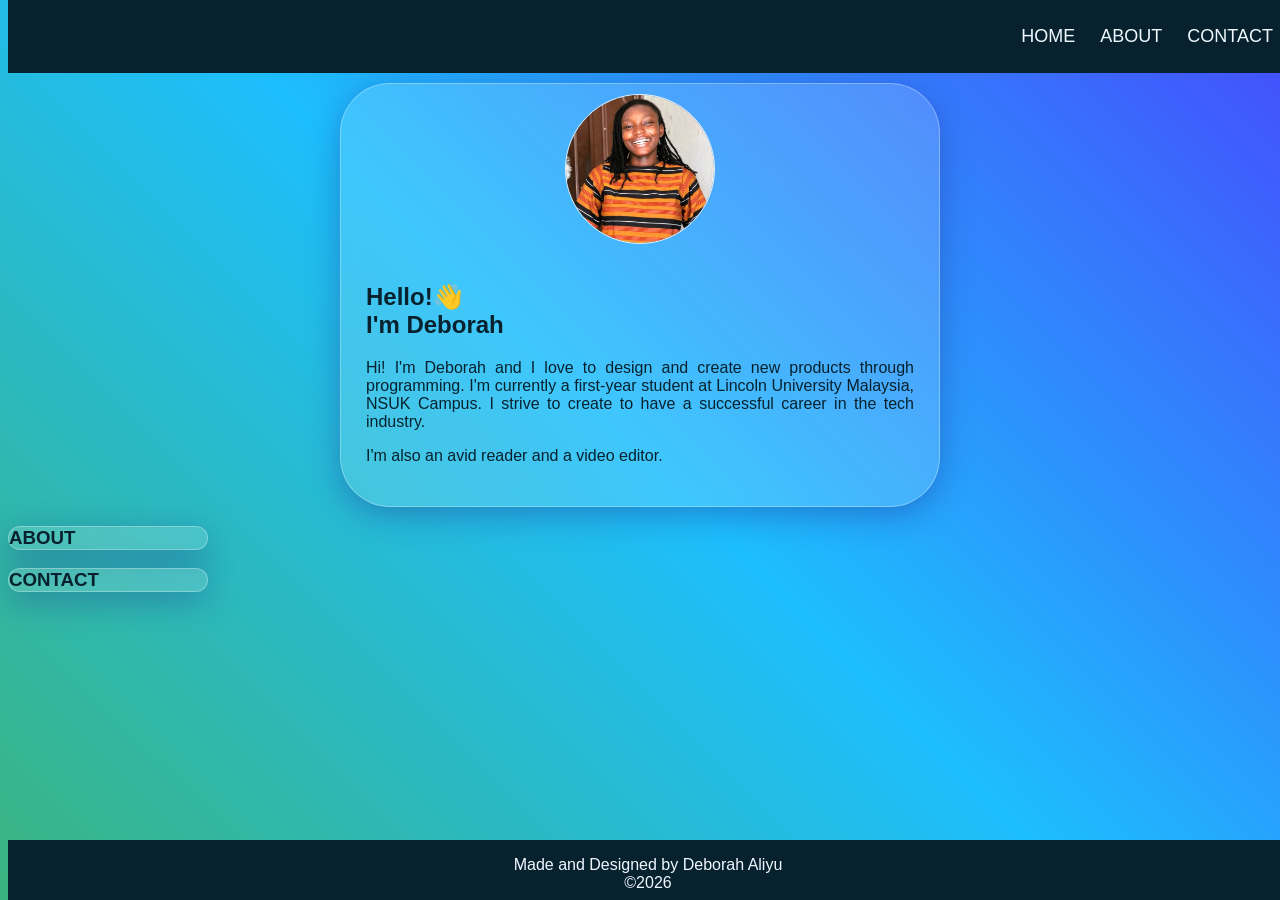
==== index.html @ 758a535a "Add files via upload" ====
<!doctype html>
<html lang="en">
  <head>
    <meta charset="UTF-8" />
    <meta name="viewport" content="width=device-width, initial-scale=1.0" />
    <title>Deborah Aliyu</title>
    <link href="style.css" rel="stylesheet" />
  </head>
  <body>
    <header>
      <nav>
        <ul class="menu">
          <li><a href="index.html">HOME</a></li>
          <li><a href="about.html">ABOUT</a></li>
          <li><a href="contact.html">CONTACT</a></li>
        </ul>
      </nav>
    </header>
    <main>
      <section class="hero">
        <div class="photo">
          <img
            src="deborah.jpeg"
            alt="photo-of-me"
            width="150px"
            height="150px"
            class="profile"
          />
        </div>
        <div class="info">
          <h1>Hello!👋 <br />I'm Deborah</h1>
          <p>
            Hi! I'm Deborah and I love to design and create new products through
            programming. I'm currently a first-year student at Lincoln
            University Malaysia, NSUK Campus. I strive to create to have a
            successful career in the tech industry.
          </p>
          <p>I'm also an avid reader and a video editor.</p>
        </div>
      </section>
      <section>
        <h3 class="box">ABOUT</h3>
        <h3 class="box">CONTACT</h3>
      </section>
    </main>
    <footer>
      Made and Designed by Deborah Aliyu<br />
      ©2026
    </footer>
  </body>
</html>
---- style.css ----
*, *::before, *::after{
    box-sizing: border-box;
}

body{
    display: flexbox;

    background-color: aliceblue;
    color: #07222e;
    font-family:'Gill Sans', 'Gill Sans MT', Calibri, 'Trebuchet MS', sans-serif;
    background: #3ab47f;
    background: linear-gradient(45deg, rgba(58, 180, 127, 1) 0%, rgba(29, 190, 253, 1) 50%, rgba(69, 75, 252, 1) 100%);
    background-repeat: no-repeat;
    background-size: cover;
    background-attachment: fixed;
    padding-top: 0;
    margin-top: 0;
    padding-bottom: 0;
    margin-bottom: 0;
    flex-grow: 1;
}

header{
    position: sticky;
    top: 0;
    z-index: 1000;
    width: 100%;
    padding-top: 0;
    margin-top: 0;
}

main{
    flex: 1;
}

.hero{
    text-align: center;
    background-color: rgba(255, 255, 255, 0.15);
    backdrop-filter: blur(10px);
    border-radius: 20px;
    border: 1px solid rgba(255, 255, 255, 0.3);
    box-shadow: 0 8px 32px 0 rgba(31, 38, 135, 0.37);
    max-width: 600px;
    justify-content: center;
    margin: auto;
    border-radius: 50px;
    padding: 10px;
    margin-top: 10px;
}

.profile{
    border: 1px solid #eee;
    border-radius: 75px;
    display: flexbox;
}

.info{
    display: flexbox;
    text-align: justify;
    padding: 15px;
}

nav{
    display: flex;
    justify-content: flex-end;
    align-items: center;
    background:#07222e;
    width: 100vw;
    color: aliceblue;
    padding-top: 0;
    margin-top: 0;
}

.menu {
    display: flex;
    gap: 25px;
    list-style: none;
    padding: 10px;
    padding-right: 15px;

}

.menu li a {
    text-decoration: none;
    color: aliceblue;
    font-size: 18px;
    transition: rgb(104, 154, 196) 0.3s ease;
}

.box{
    display: flex;
    text-align: center;
    background-color: rgba(255, 255, 255, 0.15);
    backdrop-filter: blur(10px);
    border-radius: 20px;
    border: 1px solid rgba(255, 255, 255, 0.3);
    box-shadow: 0 8px 32px 0 rgba(31, 38, 135, 0.37);
    max-width: 200px;
    max-height: 200px;
}

footer{
    display: flex;
    justify-content: center;
    align-content: baseline;
    background-color: #07222e;
    color: aliceblue;
    padding: 1rem;
    text-align: center;
    position:fixed;
    bottom: 0;
    width: 100%;
    height: 60px;
    padding-bottom: 0;
    margin-bottom: 0;
    flex-grow: 1;
}

/*About page styling*/
.skills{
    text-align: center;
    background-color: rgba(255, 255, 255, 0.15);
    backdrop-filter: blur(10px);
    border-radius: 20px;
    border: 1px solid rgba(255, 255, 255, 0.3);
    box-shadow: 0 8px 32px 0 rgba(31, 38, 135, 0.37);
    max-width: 600px;
    justify-content: center;
    margin: auto;
    border-radius: 50px;
    padding: 10px;
    margin-top: 10px;
}


/*Contact page styling*/
.contact{
    text-align: center;
    background-color: rgba(255, 255, 255, 0.15);
    backdrop-filter: blur(10px);
    border-radius: 20px;
    border: 1px solid rgba(255, 255, 255, 0.3);
    box-shadow: 0 8px 32px 0 rgba(31, 38, 135, 0.37);
    max-width: 600px;
    justify-content: center;
    margin: auto;
    border-radius: 50px;
    padding: 10px;
    margin-top: 10px;
}

button {
    border: 1px solid #eee;
    display: grid;
    place-items: center;
    padding: 8px;
    color: white;
    background-color: rgb(104, 154, 196);
    text-align: center;
    cursor: pointer;
    border-radius: 35px;
}

button a{
    text-decoration: none;
    color: aliceblue;
}
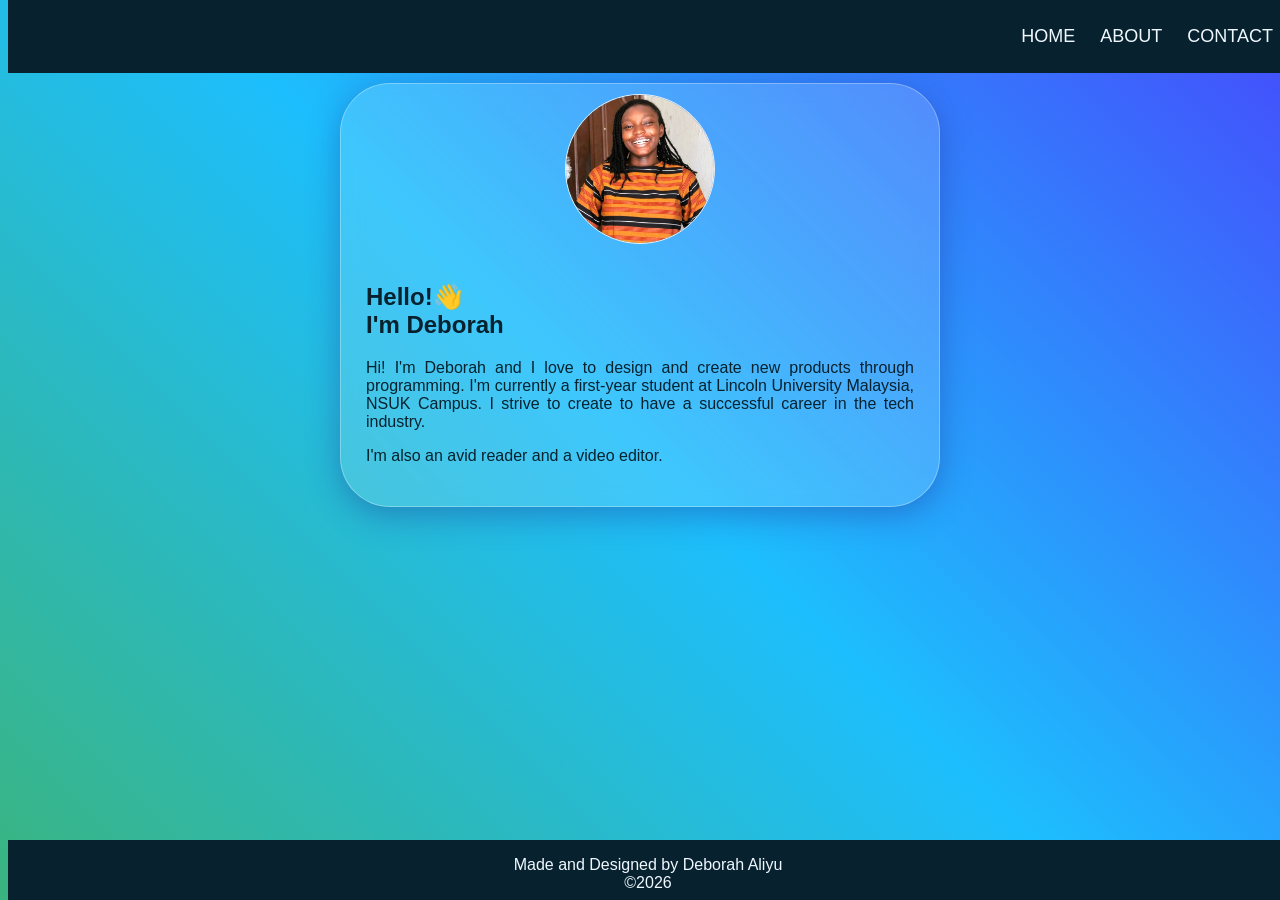
==== commit 0e11e34e: "Update index.html" ====
--- a/index.html
+++ b/index.html
@@ -38,10 +38,7 @@
           <p>I'm also an avid reader and a video editor.</p>
         </div>
       </section>
-      <section>
-        <h3 class="box">ABOUT</h3>
-        <h3 class="box">CONTACT</h3>
-      </section>
+    
     </main>
     <footer>
       Made and Designed by Deborah Aliyu<br />
@@ -49,3 +46,4 @@
     </footer>
   </body>
 </html>
+
